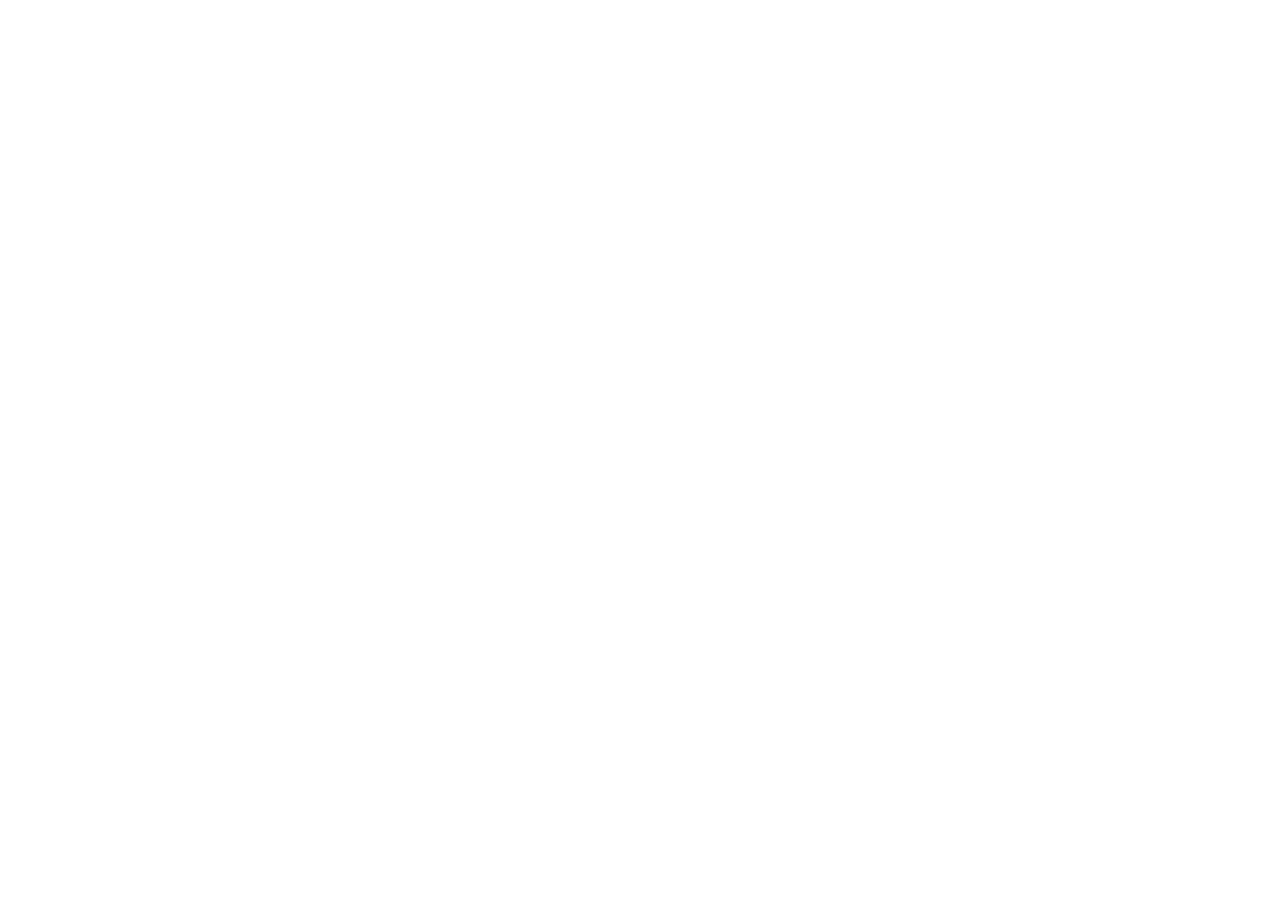
==== index.html @ c590b323 "move main files" ====
<!DOCTYPE html>
<html lang="en">
<head>
    <meta charset="UTF-8">
    <meta http-equiv="X-UA-Compatible" content="IE=edge">
    <meta name="viewport" content="width=device-width, initial-scale=1.0">
    <title>RPS</title>
    <script src="js.js"></script>
</head>
<body>
    
</body>
</html>
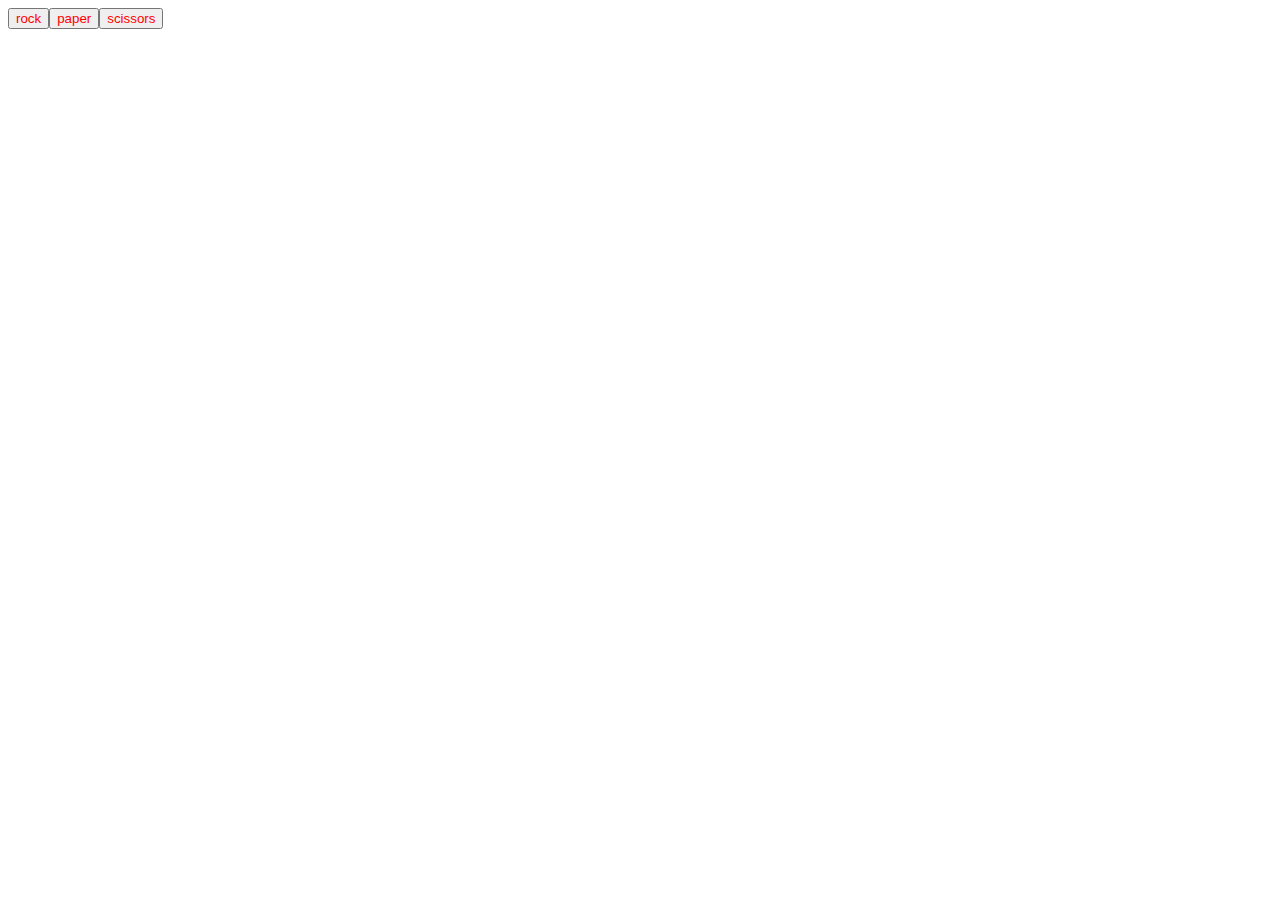
==== commit eb634eca: "add UI to the game" ====
--- a/index.html
+++ b/index.html
@@ -5,9 +5,14 @@
     <meta http-equiv="X-UA-Compatible" content="IE=edge">
     <meta name="viewport" content="width=device-width, initial-scale=1.0">
     <title>RPS</title>
-    <script src="js.js"></script>
+    <script src="js.js" defer></script>
+    <link rel="stylesheet" href="style.css">
 </head>
 <body>
     
+    <div>
+        <div class="buttons"></div>
+        <div class="scoreboard"></div>
+    </div>
 </body>
 </html>--- a/style.css
+++ b/style.css
@@ -0,0 +1,3 @@
+.choice{
+    color: red;
+};